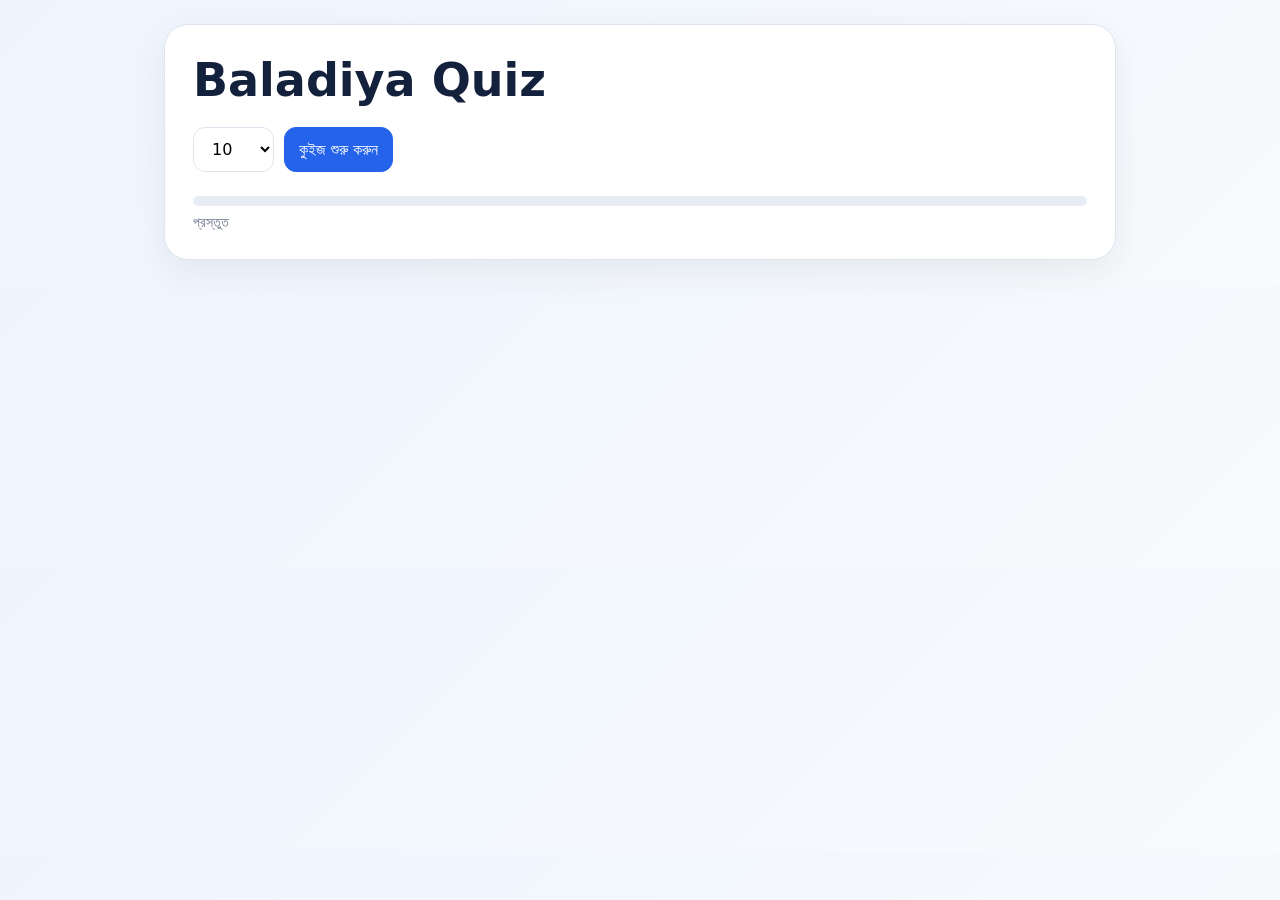
==== Exams/Baladiya/BaldiaQuiz/index.html @ 7b7822f0 "up" ====
<!DOCTYPE html>
<html lang="bn">
<head>
  <meta charset="utf-8">
  <meta name="viewport" content="width=device-width, initial-scale=1">
  <title>Baladiya Quiz</title>
  <link rel="stylesheet" href="style.css">
</head>
<body>
  <div class="app">
    <section class="hero">
      <h1>Baladiya Quiz</h1>
      
      <div class="toolbar">
        
        <select id="count">
          <option>10</option>
          <option>20</option>
          <option>30</option>
          <option>40</option>
          <option>60</option>
          <option>80</option>
          <option>100</option>
          <option>120</option>
          <option>150</option>
          <option>200</option>
          <option>300</option>
          <option>400</option>
          <option>500</option>
        </select>
        
        <button class="primary" onclick="startQuiz()">কুইজ শুরু করুন</button>
      </div>
      
      <div class="progress">
        <div class="bar" id="bar"></div>
      </div>
      
      <div class="meta">
        <span id="progressText">প্রস্তুত</span>
        <span id="timer"></span>
      </div>
    </section>

    <section id="quiz" class="quiz hidden">
      <div class="q" id="question"></div>
      <div class="source" id="source"></div>
      <div class="options" id="options"></div>
      <div id="feedback" class="feedback hidden"></div>
      
      <div class="nav">
        <button onclick="prevQ()">← আগের</button>
        <button class="primary" id="nextBtn" onclick="nextQ()">পরের প্রশ্ন →</button>
      </div>
    </section>

    <section id="result" class="quiz hidden"></section>
  </div>

  <script src="app.js"></script>
  <script src="script.js"></script>
</body>
</html>
---- Exams/Baladiya/BaldiaQuiz/style.css ----
* {
  box-sizing: border-box;
}

:root {
  --bg: #f4f7fb;
  --card: #fff;
  --ink: #14213d;
  --muted: #667085;
  --primary: #2563eb;
  --good: #16834b;
  --bad: #c73535;
  --line: #dfe5ef;
}

body {
  margin: 0;
  font-family: system-ui, -apple-system, "Noto Sans Bengali", "Noto Sans", sans-serif;
  background: linear-gradient(135deg, #eef5ff, #f8fafc);
  color: var(--ink);
}

.app {
  max-width: 1000px;
  margin: auto;
  padding: 24px;
}

.hero,
.quiz {
  background: var(--card);
  border: 1px solid var(--line);
  border-radius: 24px;
  padding: 28px;
  box-shadow: 0 12px 35px #0f172a12;
}

.hero h1 {
  margin: 0 0 8px;
  font-size: clamp(28px, 5vw, 46px);
}

.sub {
  color: var(--muted);
}

.toolbar {
  display: flex;
  gap: 10px;
  flex-wrap: wrap;
  margin-top: 20px;
}

.toolbar select,
.toolbar button,
.nav button {
  padding: 11px 14px;
  border: 1px solid var(--line);
  border-radius: 12px;
  background: #fff;
  font: inherit;
}

button {
  cursor: pointer;
}

.primary {
  background: var(--primary) !important;
  color: #fff;
  border-color: var(--primary) !important;
}

.progress {
  height: 10px;
  background: #e8edf5;
  border-radius: 99px;
  overflow: hidden;
  margin: 24px 0 8px;
}

.bar {
  height: 100%;
  background: var(--primary);
  width: 0;
  transition: 0.25s;
}

.meta {
  display: flex;
  justify-content: space-between;
  color: var(--muted);
  font-size: 14px;
}

.quiz {
  margin-top: 18px;
}

.q {
  font-size: 22px;
  line-height: 1.55;
  font-weight: 700;
}

.source {
  font-size: 12px;
  color: var(--muted);
  margin: 8px 0 18px;
}

.options {
  display: grid;
  gap: 12px;
}

.opt {
  border: 1px solid var(--line);
  border-radius: 15px;
  padding: 15px;
  display: flex;
  gap: 12px;
  align-items: flex-start;
  background: #fff;
}

.opt:hover {
  border-color: #9db8ef;
}

.opt input {
  margin-top: 4px;
  accent-color: var(--primary);
}

.opt.correct {
  border-color: #78c89d;
  background: #effbf4;
}

.opt.wrong {
  border-color: #efa0a0;
  background: #fff3f3;
}

.feedback {
  margin-top: 16px;
  padding: 13px 15px;
  border-radius: 13px;
  background: #f7f9fc;
}

.ok {
  color: var(--good);
}

.no {
  color: var(--bad);
}

.nav {
  display: flex;
  justify-content: space-between;
  gap: 12px;
  margin-top: 18px;
}

.result {
  text-align: center;
  padding: 28px;
}

.score {
  font-size: 64px;
  font-weight: 800;
}

.stats {
  display: grid;
  grid-template-columns: repeat(3, 1fr);
  gap: 12px;
  margin: 20px 0;
}

.stat {
  border: 1px solid var(--line);
  border-radius: 15px;
  padding: 15px;
  background: #fafcff;
}

.stat b {
  font-size: 26px;
  display: block;
}

.review {
  text-align: left;
  margin-top: 22px;
}

.review-item {
  border: 1px solid var(--line);
  border-radius: 14px;
  padding: 14px;
  margin: 10px 0;
}

.hidden {
  display: none;
}

@media (max-width: 650px) {
  .app {
    padding: 12px;
  }

  .hero,
  .quiz {
    padding: 18px;
  }

  .stats {
    grid-template-columns: 1fr;
  }

  .nav {
    flex-direction: column;
  }

  .q {
    font-size: 19px;
  }
}
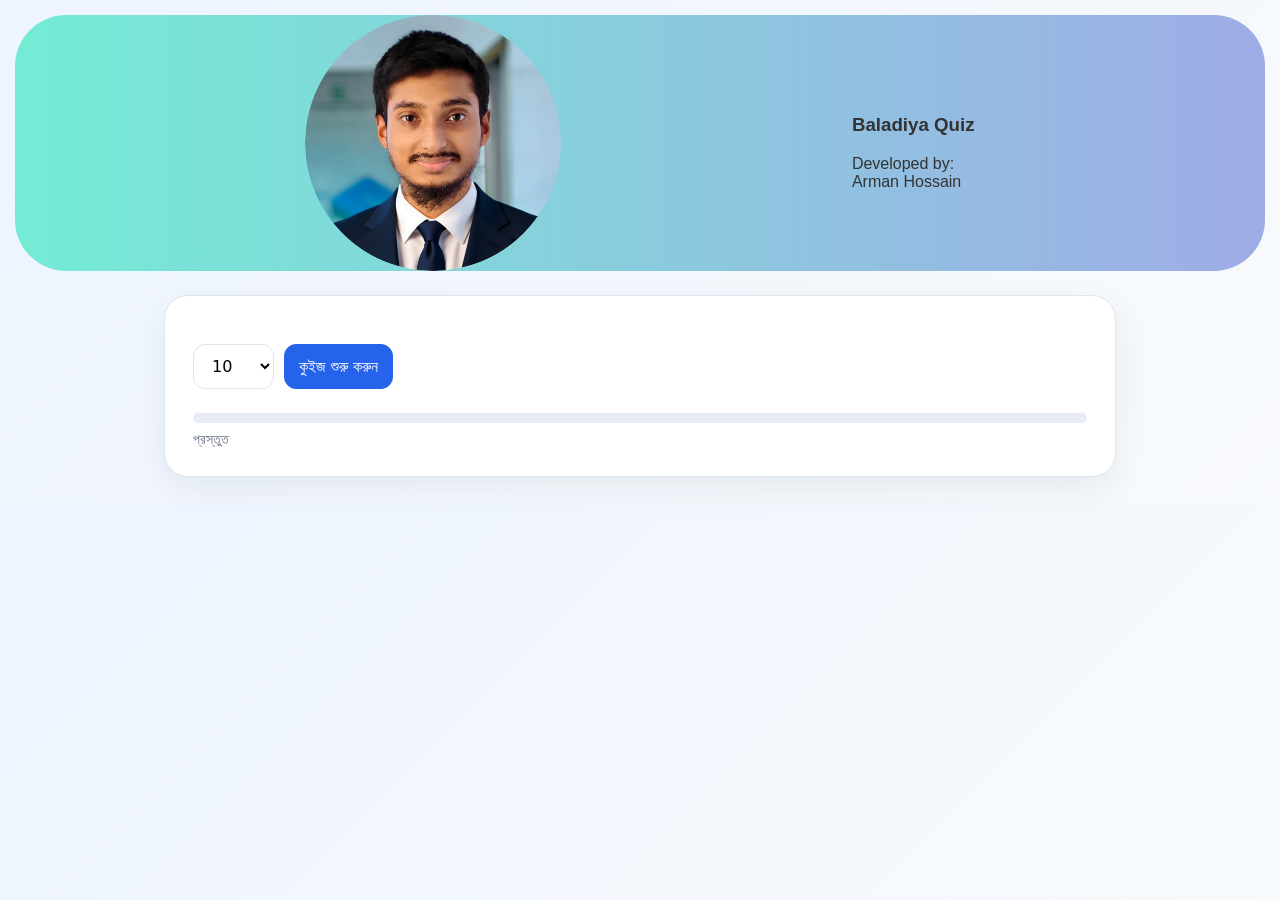
==== commit 2b70338e: "up" ====
--- a/Exams/Baladiya/BaldiaQuiz/index.html
+++ b/Exams/Baladiya/BaldiaQuiz/index.html
@@ -7,9 +7,24 @@
   <link rel="stylesheet" href="style.css">
 </head>
 <body>
+
+
+<div id="credit-banner">
+		
+			<div class="avater">
+				<img src="https://armanhossaindeveloper.github.io/ArmanHostPages/assets/images/avater.png"/>
+			</div>
+			<div class="credit">
+			<h3>Baladiya Quiz</h3> 
+				<span >Developed by:</span> <br>
+				<span >Arman Hossain</span>
+			</div>
+		</div>
+	
+</div>
+
   <div class="app">
     <section class="hero">
-      <h1>Baladiya Quiz</h1>
       
       <div class="toolbar">
         
--- a/Exams/Baladiya/BaldiaQuiz/style.css
+++ b/Exams/Baladiya/BaldiaQuiz/style.css
@@ -26,6 +26,33 @@
   padding: 24px;
 }
 
+#credit-banner {
+	display: flex;
+	margin: 15px 15px 0 15px;
+	font-family: 'Segoe UI', sans-serif; 
+	background: linear-gradient(to right, #74ebd5, #9face6); 
+	color: #333; 
+	border-radius: 4vw;
+	align-items: center;
+	justify-content: space-evenly;
+}
+.avater{
+	height: 20vw;
+	width:20vw;
+	border-radius: 50%;
+	overflow: hidden;
+}
+.avater img{
+	width: 100%;
+	object-position: center; 
+	object-fit: cover;    
+}
+
+figure, img{
+    width: 100%;
+    margin: 0;
+}
+
 .hero,
 .quiz {
   background: var(--card);
